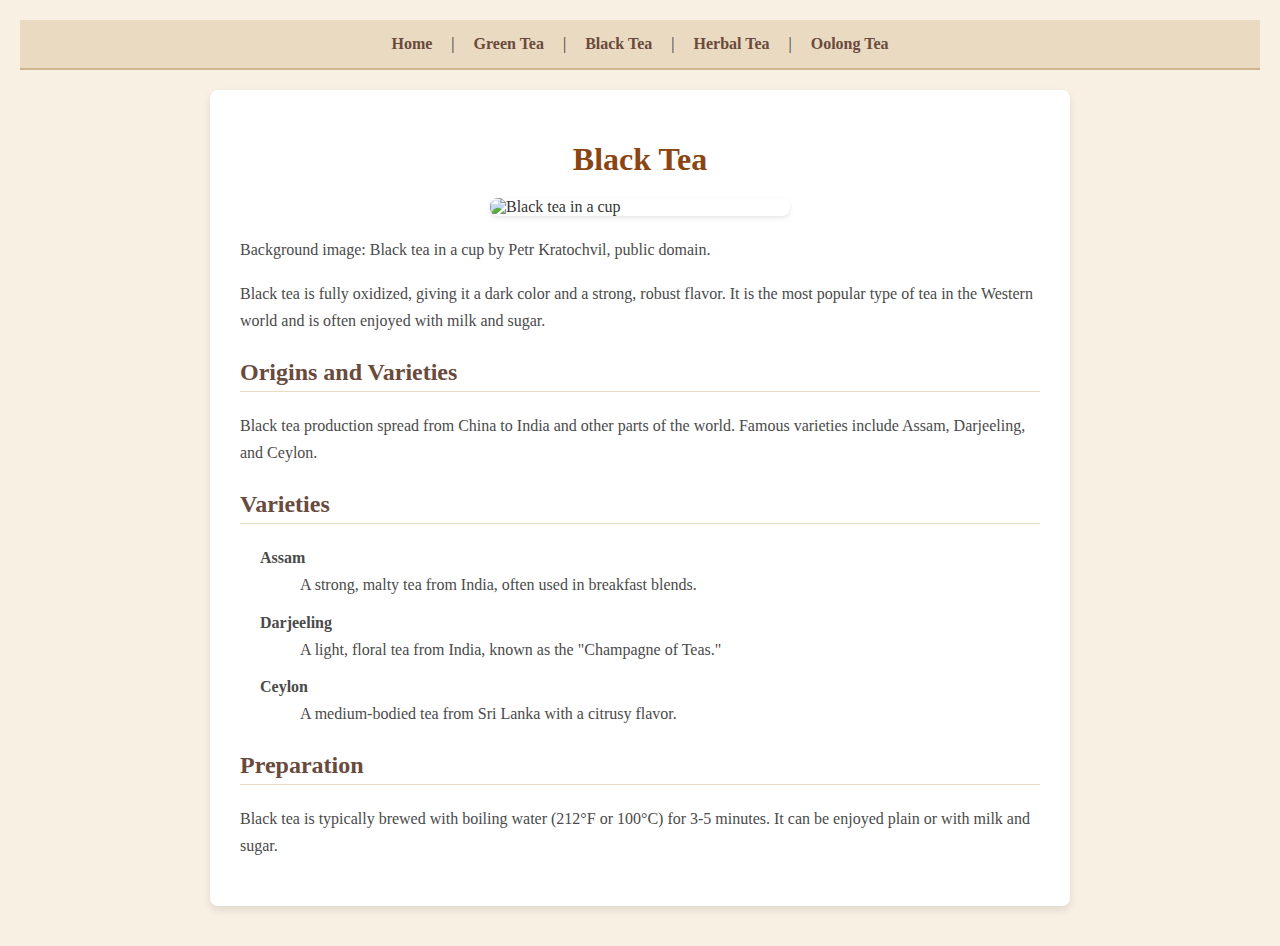
==== black.html @ a80af993 "Add files via upload" ====
<!DOCTYPE html>
<html lang="en">
<head>
    <meta charset="UTF-8">
    <meta name="viewport" content="width=device-width, initial-scale=1.0">
    <title>Black Tea</title>
        <link rel="stylesheet" href="style.css">
</head>
<body>
    <nav>
        <a href="index.html">Home</a> |
        <a href="green.html">Green Tea</a> |
        <a href="black.html">Black Tea</a> |
        <a href="herbal.html">Herbal Tea</a> |
        <a href="oolong.html">Oolong Tea</a>
    </nav>
    <main>
        <h1>Black Tea</h1>
        <img src="https://www.sharmispassions.com/wp-content/uploads/2021/05/black-tea-recipe2.jpg" alt="Black tea in a cup" width="300">
        <p>Background image: Black tea in a cup by Petr Kratochvil, public domain.</p>
        <p>Black tea is fully oxidized, giving it a dark color and a strong, robust flavor. It is the most popular type of tea in the Western world and is often enjoyed with milk and sugar.</p>
        <h2>Origins and Varieties</h2>
        <p>Black tea production spread from China to India and other parts of the world. Famous varieties include Assam, Darjeeling, and Ceylon.</p>
        <h2>Varieties</h2>
        <dl>
            <dt>Assam</dt>
            <dd>A strong, malty tea from India, often used in breakfast blends.</dd>
            <dt>Darjeeling</dt>
            <dd>A light, floral tea from India, known as the "Champagne of Teas."</dd>
            <dt>Ceylon</dt>
            <dd>A medium-bodied tea from Sri Lanka with a citrusy flavor.</dd>
        </dl>
        <h2>Preparation</h2>
        <p>Black tea is typically brewed with boiling water (212°F or 100°C) for 3-5 minutes. It can be enjoyed plain or with milk and sugar.</p>
    </main>
</body>
</html>
---- style.css ----
body {
    font-family: 'Georgia', serif;
    background-color: #f8f0e3;
    color: #333;
    margin: 0;
    padding: 20px;
}

nav {
    background-color: #e9dac1;
    padding: 15px;
    text-align: center;
    margin-bottom: 20px;
    border-bottom: 2px solid #d2b48c;
}

nav a {
    text-decoration: none;
    padding: 10px 15px;
    color: #6a4a3c;
    font-weight: bold;
    border-radius: 5px;
    transition: background-color 0.3s ease;
}

nav a:hover {
    background-color: #d2b48c;
    color: white;
}

main {
    max-width: 800px;
    margin: 20px auto;
    background-color: white;
    padding: 30px;
    border-radius: 8px;
    box-shadow: 0 4px 8px rgba(0, 0, 0, 0.1);
}

h1 {
    color: #8b4513;
    text-align: center;
    margin-bottom: 20px;
}

h2 {
    color: #6a4a3c;
    margin-top: 25px;
    border-bottom: 1px solid #e9dac1;
    padding-bottom: 5px;
}

p, li, dd, dt {
    line-height: 1.7;
    font-size: 16px;
    color: #4a4a4a;
}

ul, ol, dl {
    margin-left: 20px;
}

img {
    display: block;
    margin: 20px auto;
    border-radius: 8px;
    max-width: 100%;
    height: auto;
    box-shadow: 0 2px 4px rgba(0, 0, 0, 0.1);
}

dl dt {
    font-weight: bold;
    margin-top: 10px;
}

dl dd {
    margin-bottom: 10px;
}
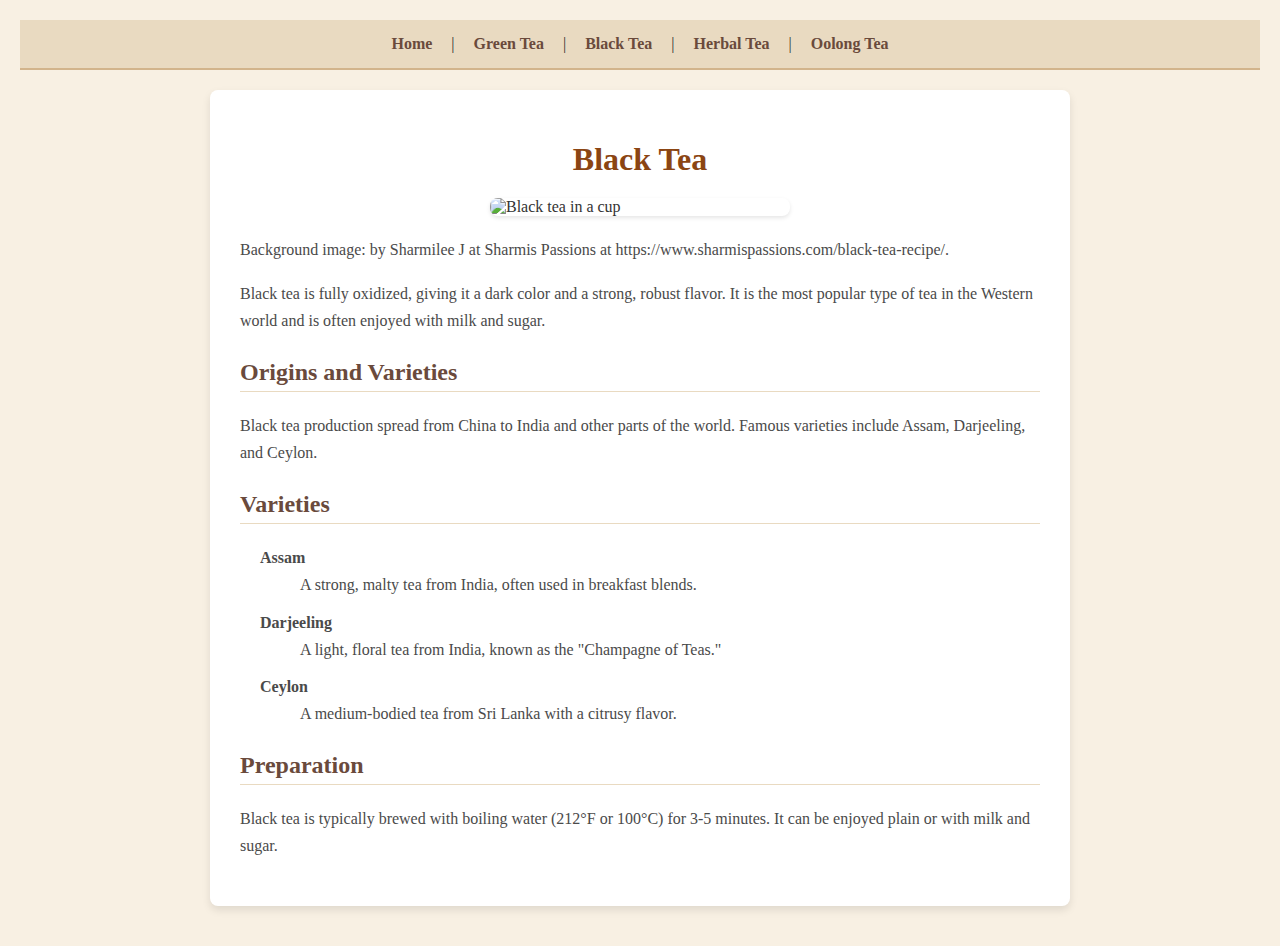
==== commit b1875fd8: "Add files via upload" ====
--- a/black.html
+++ b/black.html
@@ -17,7 +17,7 @@
     <main>
         <h1>Black Tea</h1>
         <img src="https://www.sharmispassions.com/wp-content/uploads/2021/05/black-tea-recipe2.jpg" alt="Black tea in a cup" width="300">
-        <p>Background image: Black tea in a cup by Petr Kratochvil, public domain.</p>
+        <p>Background image: by Sharmilee J at Sharmis Passions at https://www.sharmispassions.com/black-tea-recipe/.</p>
         <p>Black tea is fully oxidized, giving it a dark color and a strong, robust flavor. It is the most popular type of tea in the Western world and is often enjoyed with milk and sugar.</p>
         <h2>Origins and Varieties</h2>
         <p>Black tea production spread from China to India and other parts of the world. Famous varieties include Assam, Darjeeling, and Ceylon.</p>
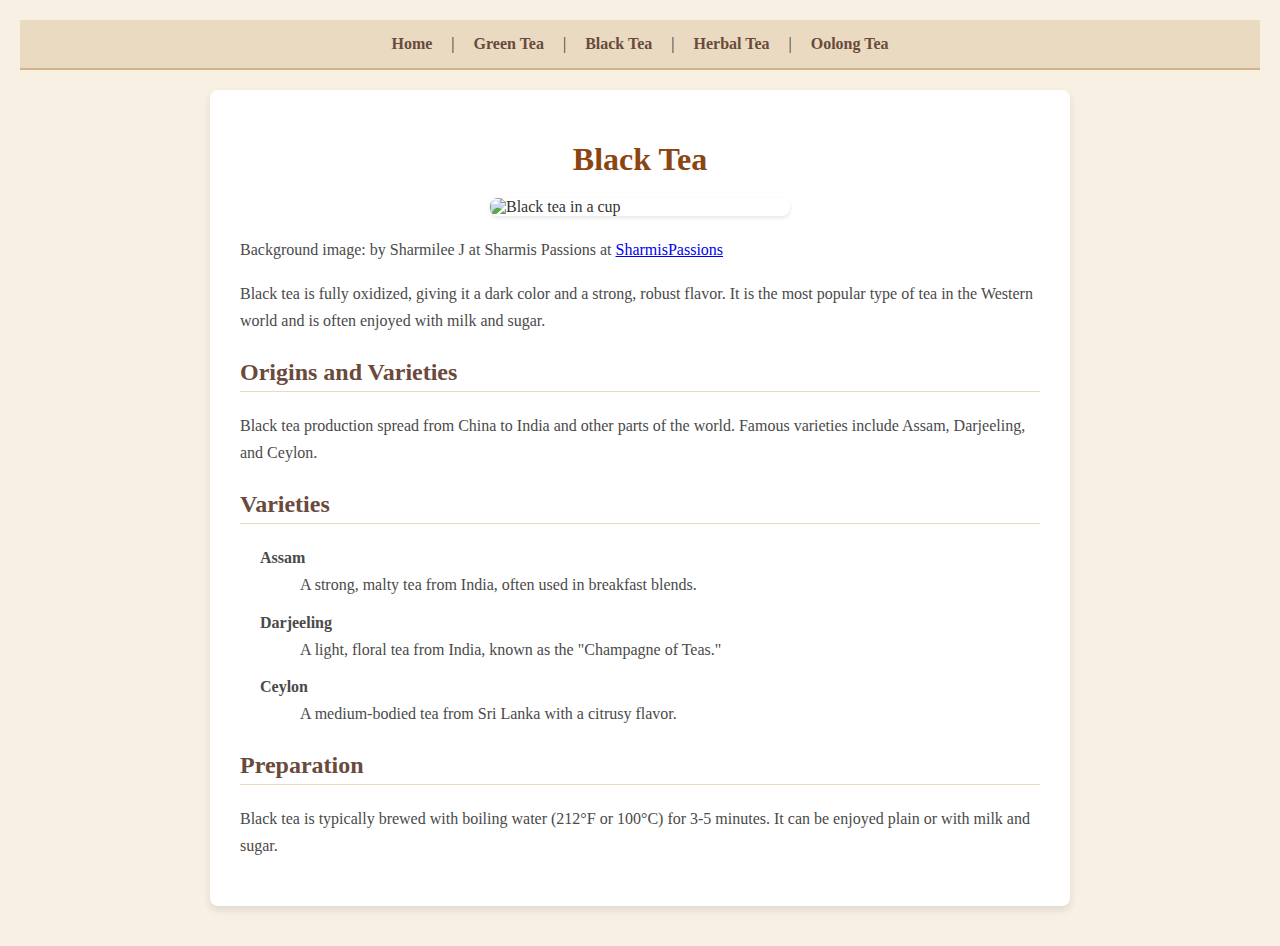
==== commit 1ac6920c: "Add files via upload" ====
--- a/black.html
+++ b/black.html
@@ -17,7 +17,7 @@
     <main>
         <h1>Black Tea</h1>
         <img src="https://www.sharmispassions.com/wp-content/uploads/2021/05/black-tea-recipe2.jpg" alt="Black tea in a cup" width="300">
-        <p>Background image: by Sharmilee J at Sharmis Passions at https://www.sharmispassions.com/black-tea-recipe/.</p>
+        <p>Background image: by Sharmilee J at Sharmis Passions at <a href= "https://www.sharmispassions.com/black-tea-recipe/:" target="_blank"> SharmisPassions</a> </p>
         <p>Black tea is fully oxidized, giving it a dark color and a strong, robust flavor. It is the most popular type of tea in the Western world and is often enjoyed with milk and sugar.</p>
         <h2>Origins and Varieties</h2>
         <p>Black tea production spread from China to India and other parts of the world. Famous varieties include Assam, Darjeeling, and Ceylon.</p>
